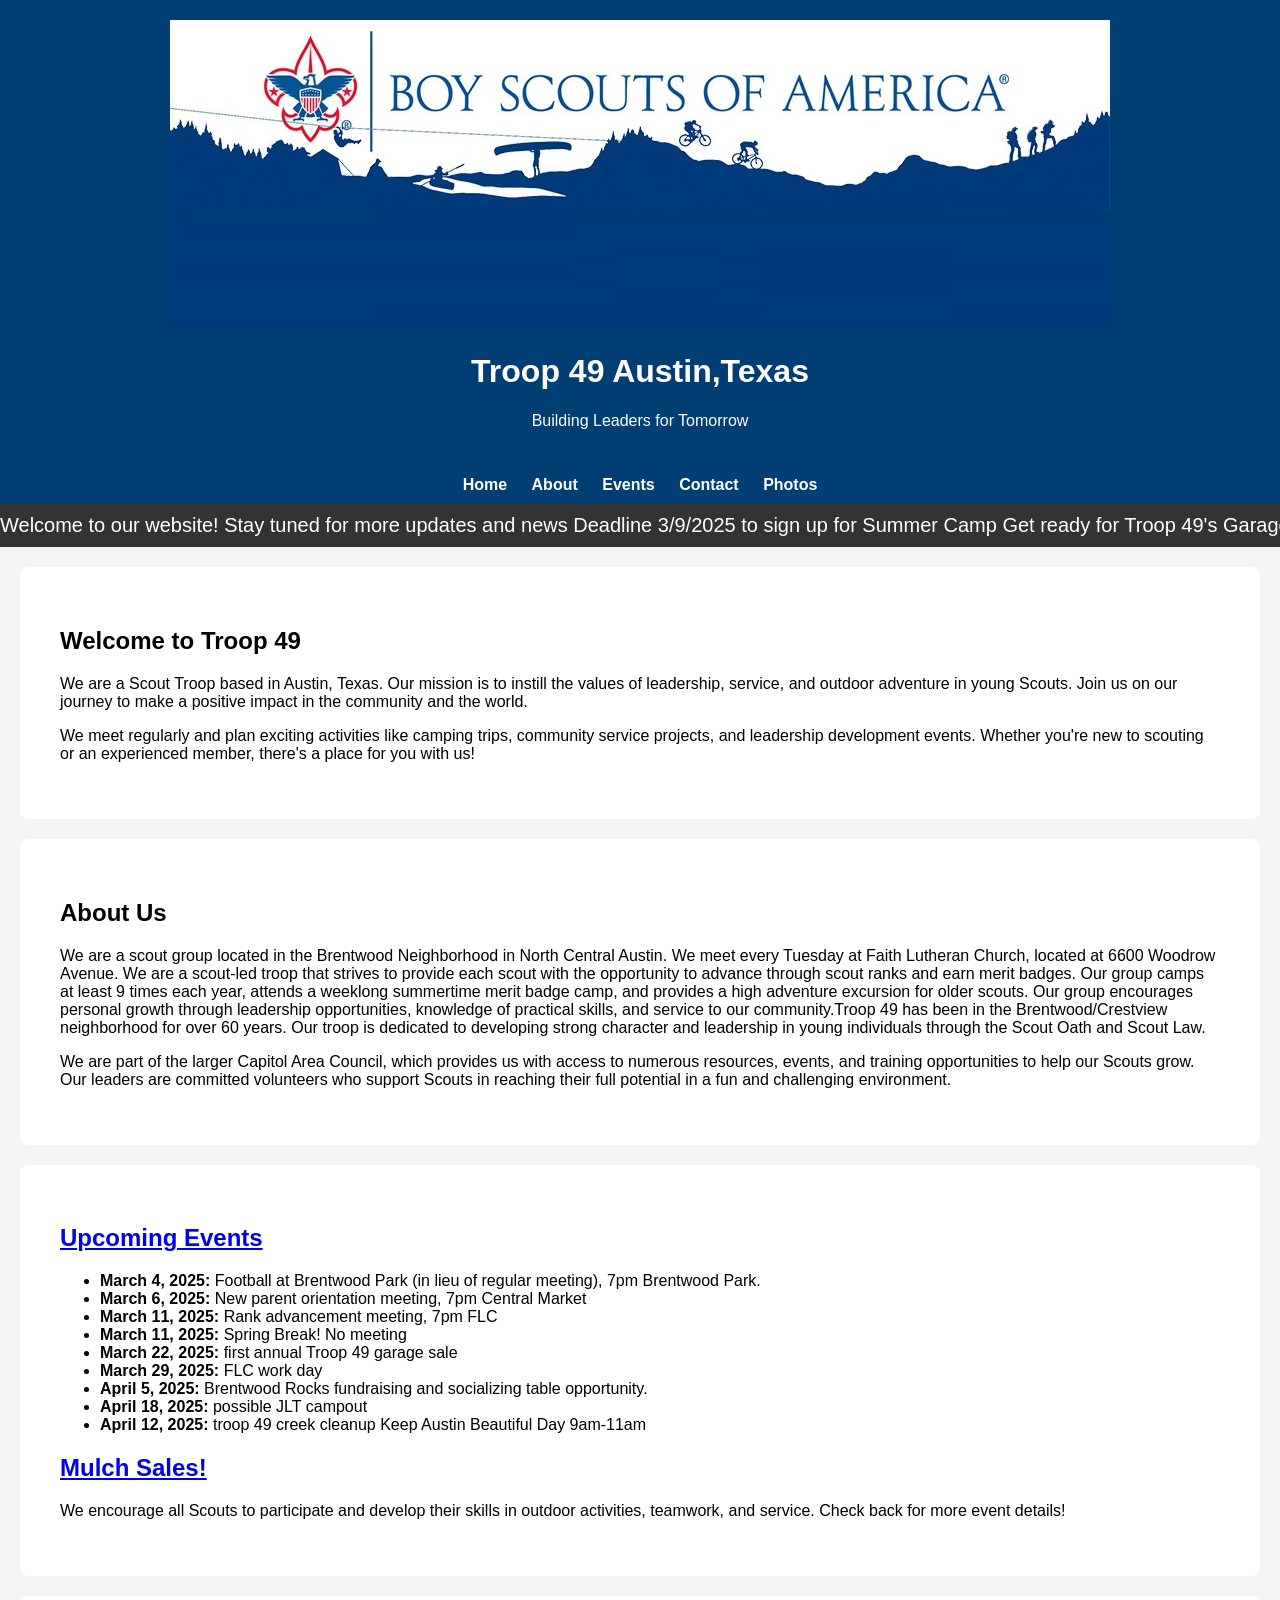
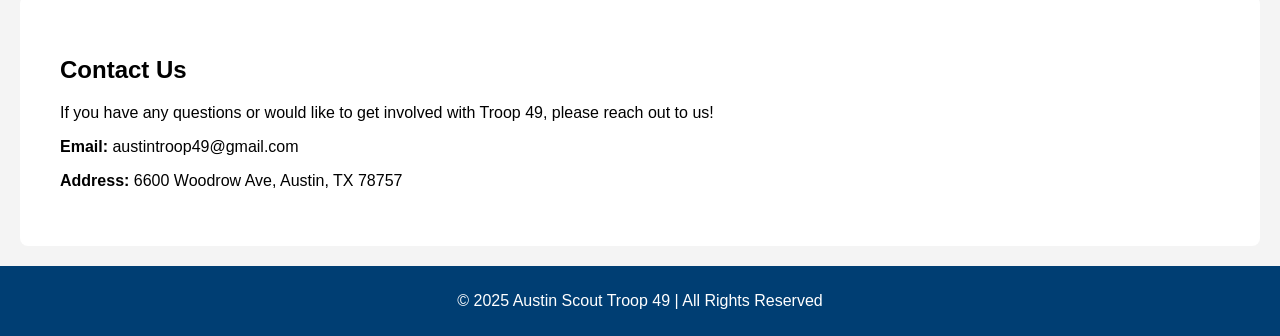
==== index.html @ 8a7c1bbd "Update index.html" ====
<!DOCTYPE html>
<html lang="en">
<head>
    <meta charset="UTF-8">
    <meta name="viewport" content="width=device-width, initial-scale=1.0">
    <title>Austin Scout Troop 49</title>
    <style>
        body {
            font-family: Arial, sans-serif;
            background-color: #f4f4f4;
            margin: 0;
            padding: 0;
        }
        header {
            color: white;
            text-align: center;
            padding: 20px 0;
            background-color: #003E73;
        }
        nav {
            background-color: #003E73;
            text-align: center;
            padding: 10px 0;
        }
        nav a {
            color: white;
            margin: 0 10px;
            text-decoration: none;
            font-weight: bold;
        }
        nav a:hover {
            text-decoration: underline;
        }
        section {
            padding: 40px;
            margin: 20px;
            background-color: white;
            border-radius: 8px;
        }
        footer {
            text-align: center;
            padding: 10px;
            background-color: #003E73;
            color: white;
        }
        .banner {
            width: 100%;              /* Full width */
            overflow: hidden;         /* Hide anything overflowing */
            background-color: #333;   /* Dark background color */
            color: white;             /* White text */
            font-size: 20px;          /* Font size */
            padding: 10px 0;          /* Padding on top and bottom */
            text-align: center;       /* Center align the text */
        }

        /* Scroll animation */
        .banner-text {
            display: inline-block;
            white-space: nowrap;      /* Prevent the text from wrapping */
            animation: scroll 25s linear infinite; /* Animate the text */
        }

        /* Keyframes for the scrolling animation */
        @keyframes scroll {
            from {
                transform: translateX(100%); /* Start off-screen to the right */
            }
            to {
                transform: translateX(-100%); /* End off-screen to the left */
            }
        }
    </style>
</head>
<body>
    <!-- Header Section -->
    <header>
        <img src="T49Header.jpg">
        <br>
        <h1>Troop 49 Austin,Texas</h1>
        <p>Building Leaders for Tomorrow</p>
    </header>

    <!-- Navigation Section -->
    <nav>
        <a href="#home">Home</a>
        <a href="#about">About</a>
        <a href="#events">Events</a>
        <a href="#contact">Contact</a>
        <a href="https://youtube.com">Photos</a>
    </nav>
    <div class="banner">
        <div class="banner-text">
            Welcome to our website! Stay tuned for more updates and news    Deadline 3/9/2025 to sign up for Summer Camp     Get ready for Troop 49's Garage sale 3/22/2025 6am-noon   Do a good turn daily!    Troop 49 is the best!    I love that your still reading this     I dont want it to stop     ok, is stopping.  
        </div>
    </div>
    <!-- Home Section -->
    <section id="home">
        <h2>Welcome to Troop 49</h2>
        <p>We are a Scout Troop based in Austin, Texas. Our mission is to instill the values of leadership, service, and outdoor adventure in young Scouts. Join us on our journey to make a positive impact in the community and the world.</p>
        <p>We meet regularly and plan exciting activities like camping trips, community service projects, and leadership development events. Whether you're new to scouting or an experienced member, there's a place for you with us!</p>
    </section>

    <!-- About Section -->
    <section id="about">
        <h2>About Us</h2>
        <p>We are a scout group located in the Brentwood Neighborhood in North Central Austin. We meet every Tuesday at Faith Lutheran Church, located at 6600 Woodrow Avenue. We are a scout-led troop that strives to provide each scout with the opportunity to advance through scout ranks and earn merit badges. Our group camps at least 9 times each year, attends a weeklong summertime merit badge camp, and provides a high adventure excursion for older scouts. Our group encourages personal growth through leadership opportunities, knowledge of practical skills, and service to our community.Troop 49 has been in the Brentwood/Crestview neighborhood for over 60 years. Our troop is dedicated to developing strong character and leadership in young individuals through the Scout Oath and Scout Law.</p>
        <p>We are part of the larger Capitol Area Council, which provides us with access to numerous resources, events, and training opportunities to help our Scouts grow. Our leaders are committed volunteers who support Scouts in reaching their full potential in a fun and challenging environment.</p>
    </section>

    <!-- Events Section -->
    <section id="events">
        <h2><a href='https://calendar.google.com/calendar/u/0?cid=YXVzdGludHJvb3A0OUBnbWFpbC5jb20'>Upcoming Events</a></h2>
        <ul>
            <li><strong>March 4, 2025:</strong>  Football at Brentwood Park (in lieu of regular meeting), 7pm Brentwood Park.</li>
            <li><strong>March 6, 2025:</strong> New parent orientation meeting, 7pm Central Market</li>
            <li><strong>March 11, 2025:</strong> Rank advancement meeting, 7pm FLC</li>
            <li><strong>March 11, 2025:</strong> Spring Break! No meeting</li>
            <li><strong>March 22, 2025:</strong> first annual Troop 49 garage sale</li>
            <li><strong>March 29, 2025:</strong>  FLC work day</li>
            <li><strong>April 5, 2025:</strong> Brentwood Rocks fundraising and socializing table opportunity.</li>
            <li><strong>April 18, 2025:</strong> possible JLT campout</li>
            <li><strong>April 12, 2025:</strong> troop 49 creek cleanup Keep Austin Beautiful Day 9am-11am</li>
        </ul>
          <h2><a href='https://docs.google.com/document/d/e/2PACX-1vRvjdwzCsVmfj1HRkzFRtf6erlr0mMgmNz7uhwNOyVsHn8fUW0-Z95l8HH4yXUQ0rjEqNwNzP_2DC8o/pub'>Mulch Sales!</a></h2>
    </ul>
        <p>We encourage all Scouts to participate and develop their skills in outdoor activities, teamwork, and service. Check back for more event details!</p>
    </section>

    <!-- Contact Section -->
    <section id="contact">
        <h2>Contact Us</h2>
        <p>If you have any questions or would like to get involved with Troop 49, please reach out to us!</p>
        <p><strong>Email:</strong> austintroop49@gmail.com</p>
        <p><strong>Address:</strong> 6600 Woodrow Ave, Austin, TX 78757</p>
    </section>

    <!-- Footer Section -->
    <footer>
        <p>&copy; 2025 Austin Scout Troop 49 | All Rights Reserved</p>
    </footer>
</body>
</html>
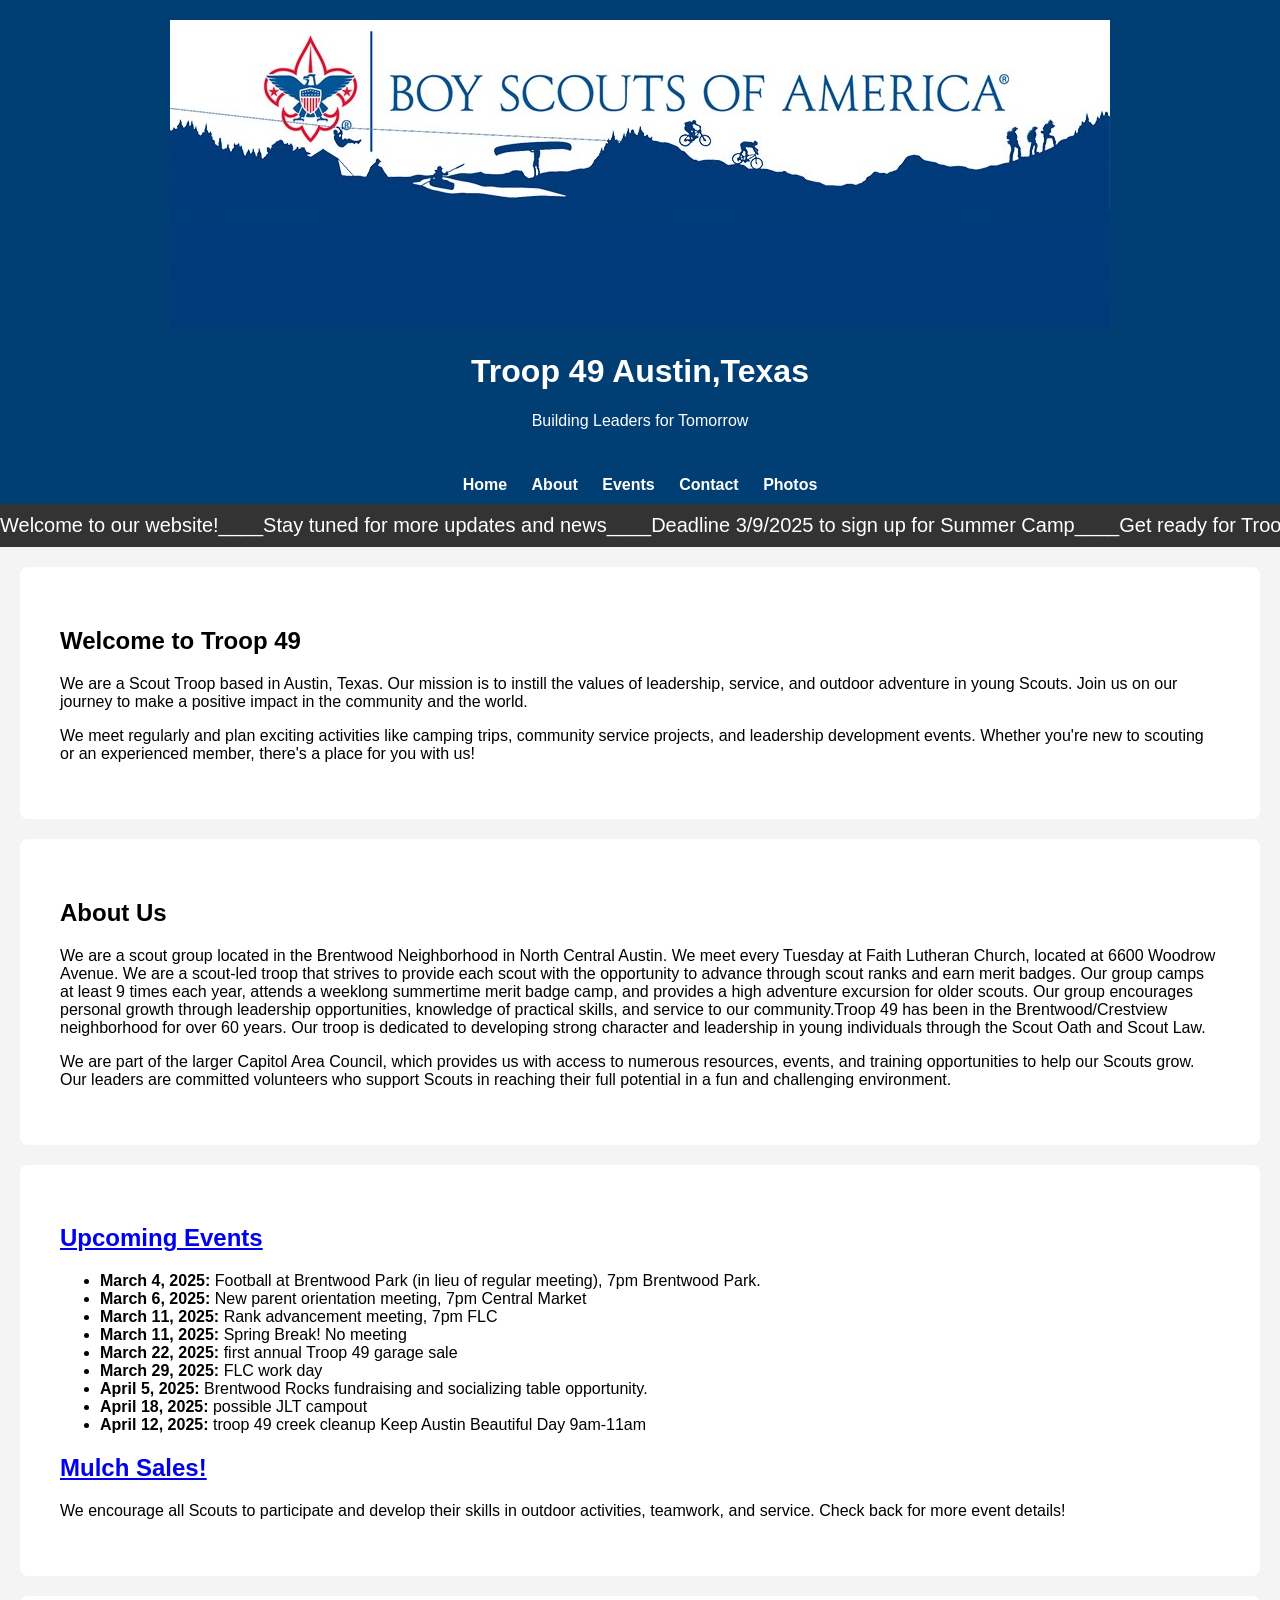
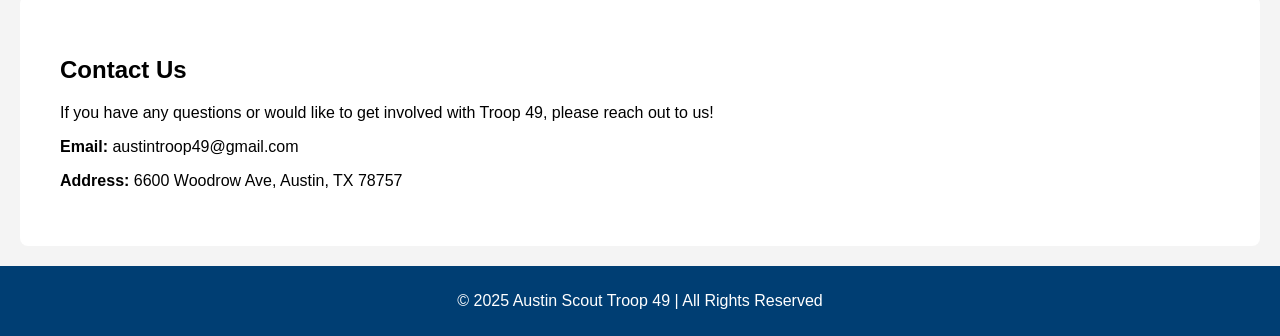
==== commit 63fc28cd: "Update index.html" ====
--- a/index.html
+++ b/index.html
@@ -90,7 +90,7 @@
     </nav>
     <div class="banner">
         <div class="banner-text">
-            Welcome to our website! Stay tuned for more updates and news    Deadline 3/9/2025 to sign up for Summer Camp     Get ready for Troop 49's Garage sale 3/22/2025 6am-noon   Do a good turn daily!    Troop 49 is the best!    I love that your still reading this     I dont want it to stop     ok, is stopping.  
+            Welcome to our website!____Stay tuned for more updates and news____Deadline 3/9/2025 to sign up for Summer Camp____Get ready for Troop 49's Garage sale 3/22/2025 6am-noon____Do a good turn daily!____Troop 49 is the best!____I love that your still reading this____I dont want it to stop_____ok, is stopping.  
         </div>
     </div>
     <!-- Home Section -->
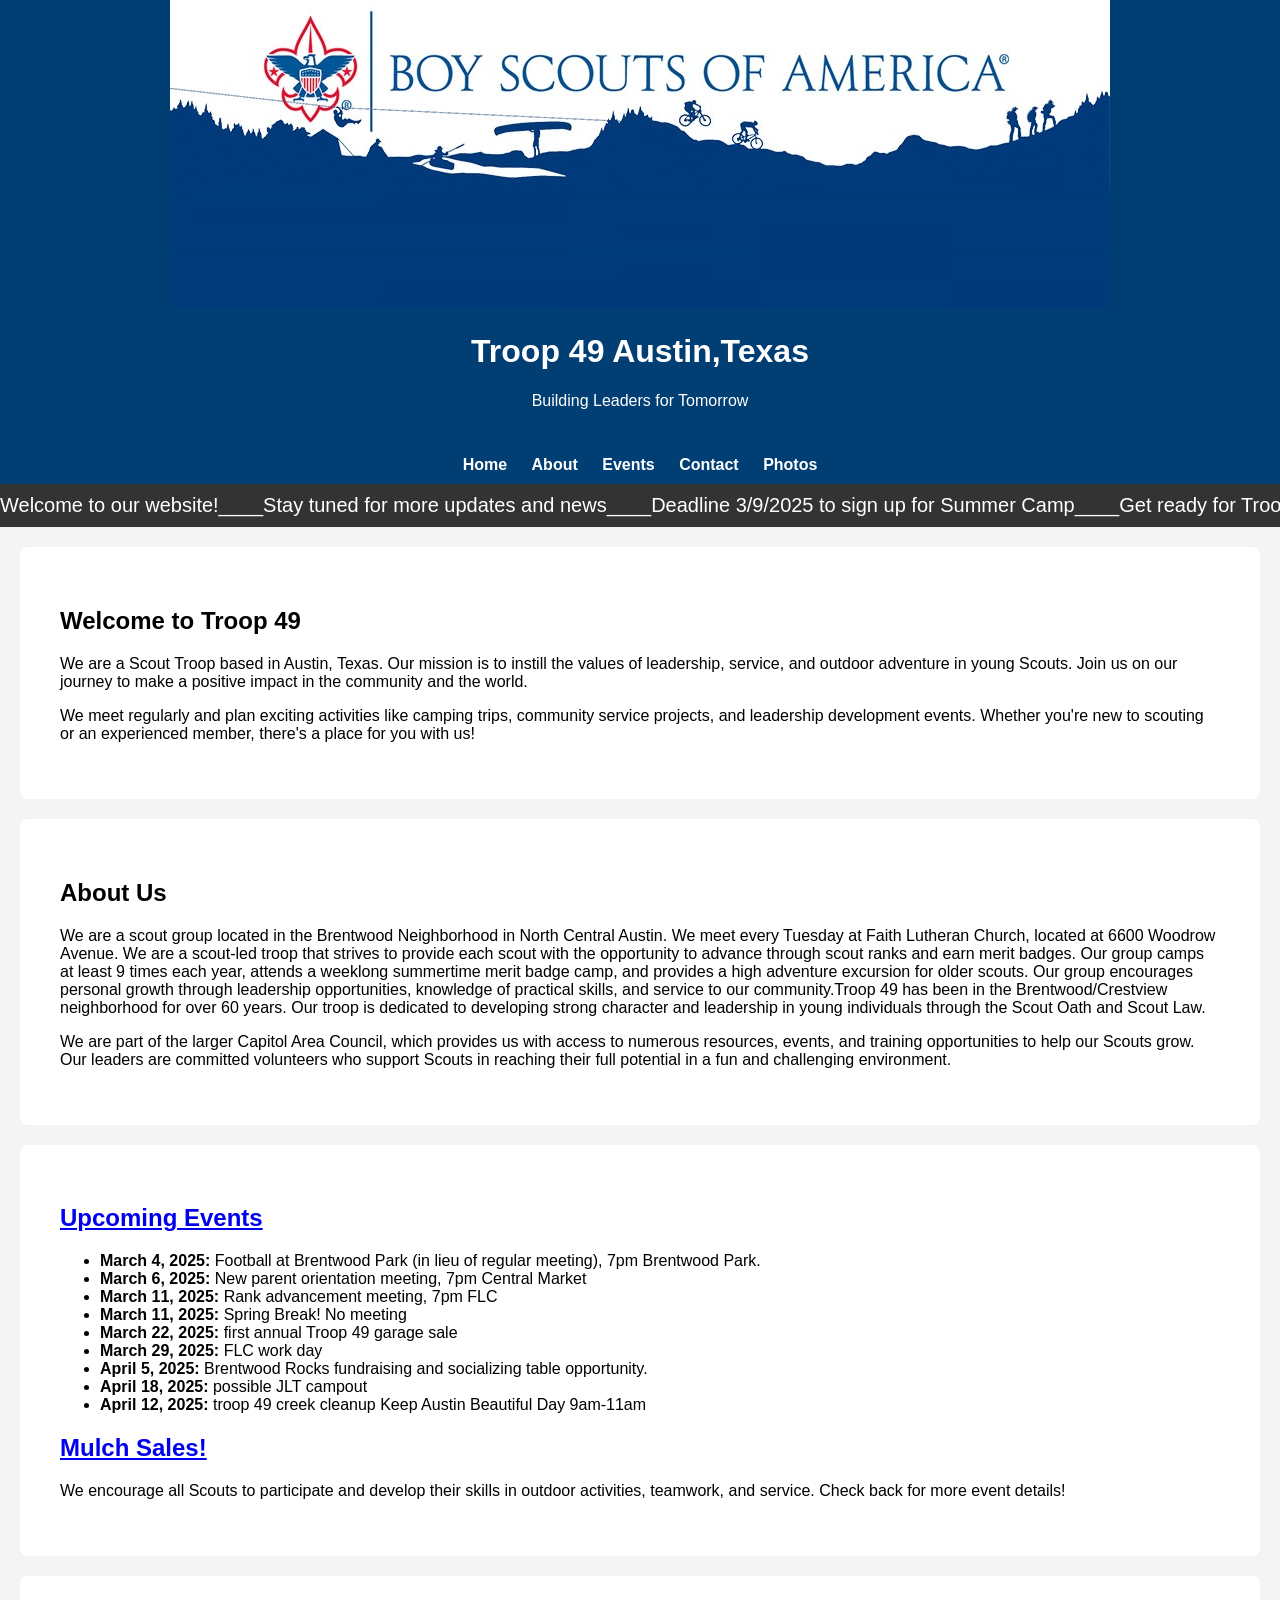
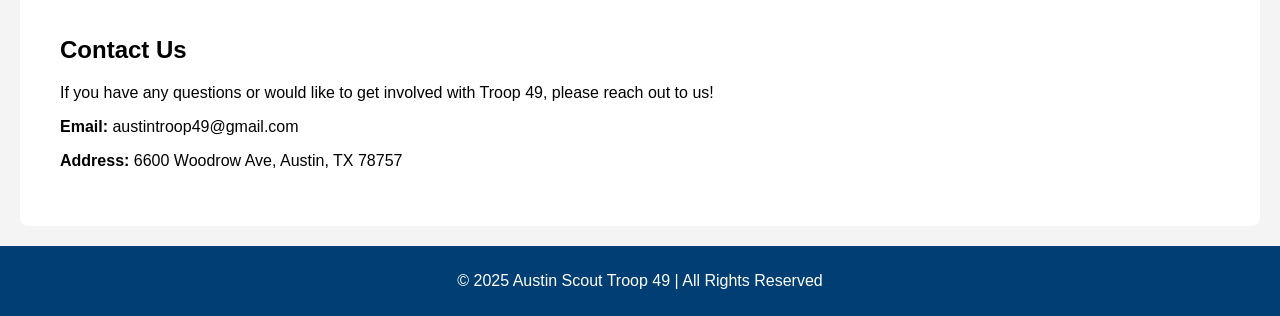
==== commit 0b715936: "Update index.html" ====
--- a/index.html
+++ b/index.html
@@ -5,6 +5,12 @@
     <meta name="viewport" content="width=device-width, initial-scale=1.0">
     <title>Austin Scout Troop 49</title>
     <style>
+        #headerjpg{
+            max-width: 100vw;
+            padding: 0px;
+            margin: 0px;
+        }
+        
         body {
             font-family: Arial, sans-serif;
             background-color: #f4f4f4;
@@ -14,7 +20,7 @@
         header {
             color: white;
             text-align: center;
-            padding: 20px 0;
+            padding: 0 0 20px;
             background-color: #003E73;
         }
         nav {
@@ -74,7 +80,7 @@
 <body>
     <!-- Header Section -->
     <header>
-        <img src="T49Header.jpg">
+        <img src="T49Header.jpg" id="headerjpg">
         <br>
         <h1>Troop 49 Austin,Texas</h1>
         <p>Building Leaders for Tomorrow</p>
@@ -140,3 +146,8 @@
     </footer>
 </body>
 </html>
+
+
+
+
+
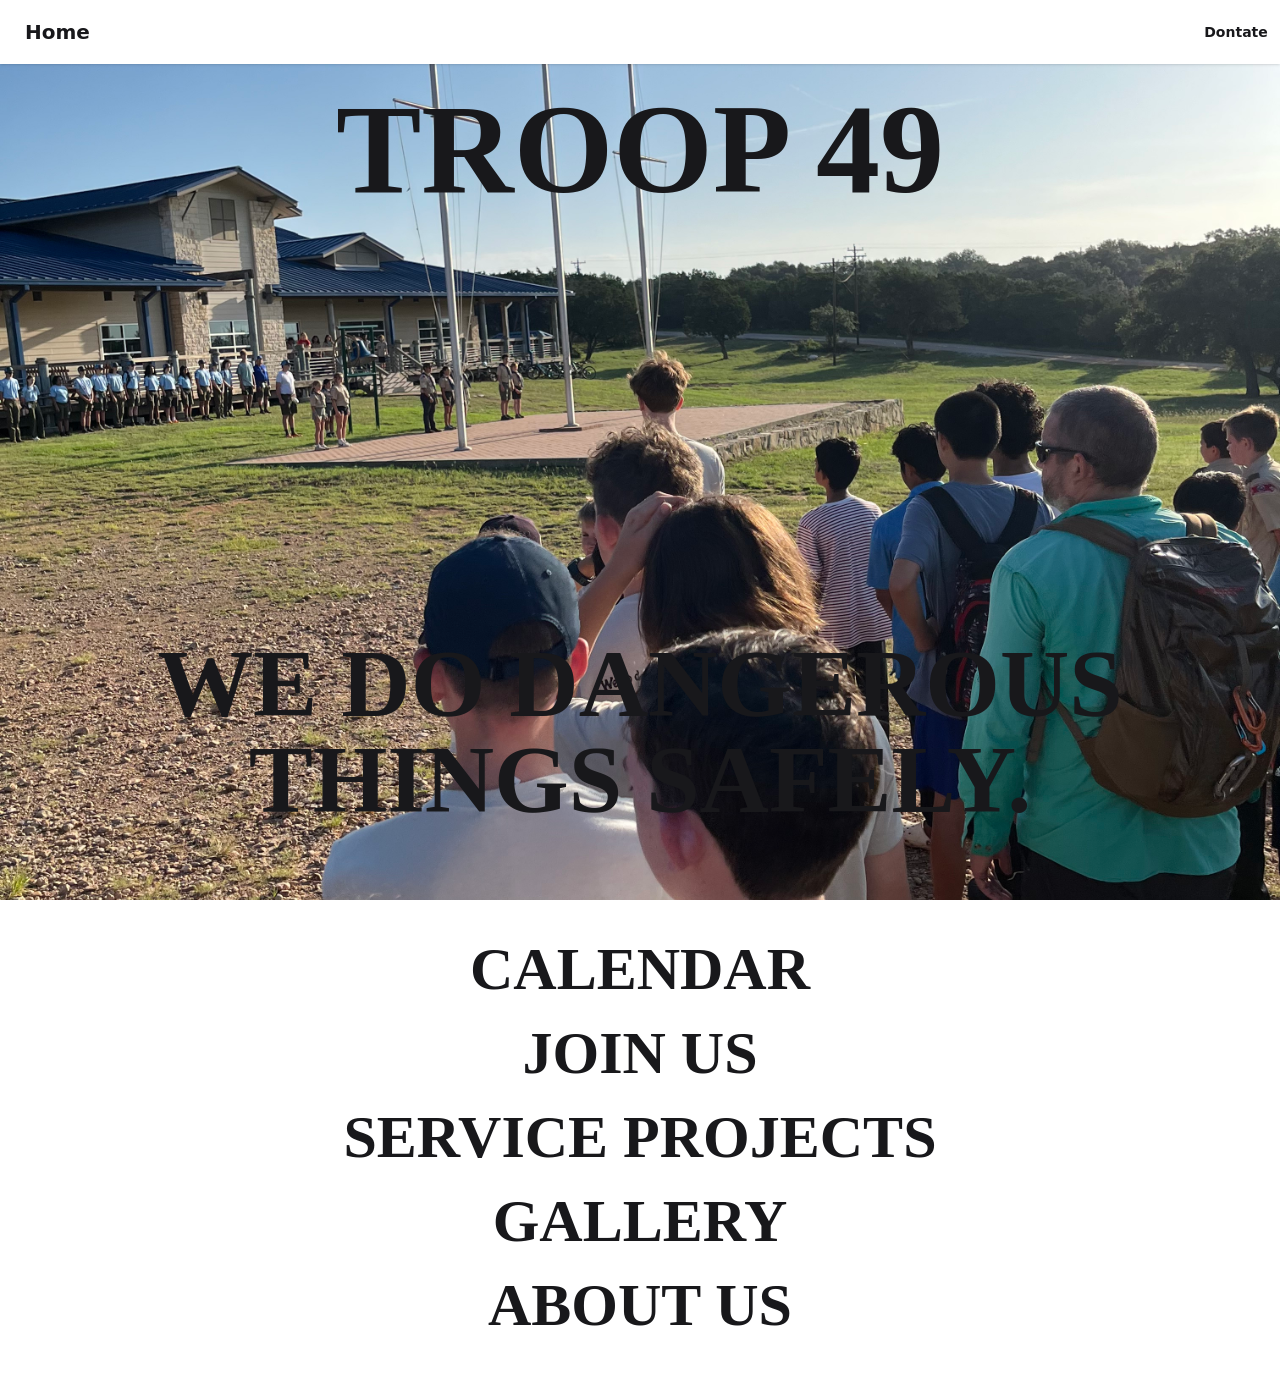
==== commit f5cea4c3: "Add files via upload" ====
--- a/index.html
+++ b/index.html
@@ -1,153 +1,63 @@
-<!DOCTYPE html>
-<html lang="en">
+<!doctype html>
+<html>
 <head>
-    <meta charset="UTF-8">
-    <meta name="viewport" content="width=device-width, initial-scale=1.0">
-    <title>Austin Scout Troop 49</title>
-    <style>
-        #headerjpg{
-            max-width: 100vw;
-            padding: 0px;
-            margin: 0px;
-        }
-        
-        body {
-            font-family: Arial, sans-serif;
-            background-color: #f4f4f4;
-            margin: 0;
-            padding: 0;
-        }
-        header {
-            color: white;
-            text-align: center;
-            padding: 0 0 20px;
-            background-color: #003E73;
-        }
-        nav {
-            background-color: #003E73;
-            text-align: center;
-            padding: 10px 0;
-        }
-        nav a {
-            color: white;
-            margin: 0 10px;
-            text-decoration: none;
-            font-weight: bold;
-        }
-        nav a:hover {
-            text-decoration: underline;
-        }
-        section {
-            padding: 40px;
-            margin: 20px;
-            background-color: white;
-            border-radius: 8px;
-        }
-        footer {
-            text-align: center;
-            padding: 10px;
-            background-color: #003E73;
-            color: white;
-        }
-        .banner {
-            width: 100%;              /* Full width */
-            overflow: hidden;         /* Hide anything overflowing */
-            background-color: #333;   /* Dark background color */
-            color: white;             /* White text */
-            font-size: 20px;          /* Font size */
-            padding: 10px 0;          /* Padding on top and bottom */
-            text-align: center;       /* Center align the text */
-        }
-
-        /* Scroll animation */
-        .banner-text {
-            display: inline-block;
-            white-space: nowrap;      /* Prevent the text from wrapping */
-            animation: scroll 25s linear infinite; /* Animate the text */
-        }
-
-        /* Keyframes for the scrolling animation */
-        @keyframes scroll {
-            from {
-                transform: translateX(100%); /* Start off-screen to the right */
-            }
-            to {
-                transform: translateX(-100%); /* End off-screen to the left */
-            }
-        }
-    </style>
+  <meta charset="UTF-8">
+  <meta name="viewport" content="width=device-width, initial-scale=1.0">
+  <link href="./output.css" rel="stylesheet">
+  <link href="https://api.fontshare.com/v2/css?f[]=supreme@500,700&display=swap" rel="stylesheet"> 
 </head>
 <body>
-    <!-- Header Section -->
-    <header>
-        <img src="T49Header.jpg" id="headerjpg">
-        <br>
-        <h1>Troop 49 Austin,Texas</h1>
-        <p>Building Leaders for Tomorrow</p>
-    </header>
-
-    <!-- Navigation Section -->
-    <nav>
-        <a href="#home">Home</a>
-        <a href="#about">About</a>
-        <a href="#events">Events</a>
-        <a href="#contact">Contact</a>
-        <a href="https://youtube.com">Photos</a>
-    </nav>
-    <div class="banner">
-        <div class="banner-text">
-            Welcome to our website!____Stay tuned for more updates and news____Deadline 3/9/2025 to sign up for Summer Camp____Get ready for Troop 49's Garage sale 3/22/2025 6am-noon____Do a good turn daily!____Troop 49 is the best!____I love that your still reading this____I dont want it to stop_____ok, is stopping.  
+    <div class="navbar bg-base-100 shadow-sm absolute top-0 z-10">
+        <div class="flex-1">
+            <a class="btn btn-ghost text-xl" href="./">Home</a>
+        </div>
+        <div class="flex-none">
+            <button class="btn btn-square btn-ghost">
+                <a href="https://troop49atx.square.site/" class="mr-8">Dontate</a>
+            </button>
         </div>
     </div>
-    <!-- Home Section -->
-    <section id="home">
-        <h2>Welcome to Troop 49</h2>
-        <p>We are a Scout Troop based in Austin, Texas. Our mission is to instill the values of leadership, service, and outdoor adventure in young Scouts. Join us on our journey to make a positive impact in the community and the world.</p>
-        <p>We meet regularly and plan exciting activities like camping trips, community service projects, and leadership development events. Whether you're new to scouting or an experienced member, there's a place for you with us!</p>
-    </section>
 
-    <!-- About Section -->
-    <section id="about">
-        <h2>About Us</h2>
-        <p>We are a scout group located in the Brentwood Neighborhood in North Central Austin. We meet every Tuesday at Faith Lutheran Church, located at 6600 Woodrow Avenue. We are a scout-led troop that strives to provide each scout with the opportunity to advance through scout ranks and earn merit badges. Our group camps at least 9 times each year, attends a weeklong summertime merit badge camp, and provides a high adventure excursion for older scouts. Our group encourages personal growth through leadership opportunities, knowledge of practical skills, and service to our community.Troop 49 has been in the Brentwood/Crestview neighborhood for over 60 years. Our troop is dedicated to developing strong character and leadership in young individuals through the Scout Oath and Scout Law.</p>
-        <p>We are part of the larger Capitol Area Council, which provides us with access to numerous resources, events, and training opportunities to help our Scouts grow. Our leaders are committed volunteers who support Scouts in reaching their full potential in a fun and challenging environment.</p>
-    </section>
-
-    <!-- Events Section -->
-    <section id="events">
-        <h2><a href='https://calendar.google.com/calendar/u/0?cid=YXVzdGludHJvb3A0OUBnbWFpbC5jb20'>Upcoming Events</a></h2>
-        <ul>
-            <li><strong>March 4, 2025:</strong>  Football at Brentwood Park (in lieu of regular meeting), 7pm Brentwood Park.</li>
-            <li><strong>March 6, 2025:</strong> New parent orientation meeting, 7pm Central Market</li>
-            <li><strong>March 11, 2025:</strong> Rank advancement meeting, 7pm FLC</li>
-            <li><strong>March 11, 2025:</strong> Spring Break! No meeting</li>
-            <li><strong>March 22, 2025:</strong> first annual Troop 49 garage sale</li>
-            <li><strong>March 29, 2025:</strong>  FLC work day</li>
-            <li><strong>April 5, 2025:</strong> Brentwood Rocks fundraising and socializing table opportunity.</li>
-            <li><strong>April 18, 2025:</strong> possible JLT campout</li>
-            <li><strong>April 12, 2025:</strong> troop 49 creek cleanup Keep Austin Beautiful Day 9am-11am</li>
-        </ul>
-          <h2><a href='https://docs.google.com/document/d/e/2PACX-1vRvjdwzCsVmfj1HRkzFRtf6erlr0mMgmNz7uhwNOyVsHn8fUW0-Z95l8HH4yXUQ0rjEqNwNzP_2DC8o/pub'>Mulch Sales!</a></h2>
-    </ul>
-        <p>We encourage all Scouts to participate and develop their skills in outdoor activities, teamwork, and service. Check back for more event details!</p>
-    </section>
-
-    <!-- Contact Section -->
-    <section id="contact">
-        <h2>Contact Us</h2>
-        <p>If you have any questions or would like to get involved with Troop 49, please reach out to us!</p>
-        <p><strong>Email:</strong> austintroop49@gmail.com</p>
-        <p><strong>Address:</strong> 6600 Woodrow Ave, Austin, TX 78757</p>
-    </section>
-
-    <!-- Footer Section -->
-    <footer>
-        <p>&copy; 2025 Austin Scout Troop 49 | All Rights Reserved</p>
-    </footer>
+    <div class="relative text-center font-[supreme] font-bold flex h-screen object-center">
+        <img src="hero3.jpg" alt="pluh" class="h-[100vh] min-w-screen overflow-x-hidden object-cover">
+        <p class="absolute top-[5%] left-[50%] translate-x-[-50%] xl:text-9xl lg:text-8xl md:text-7xl text-4xl mt-10">
+            TROOP 49
+        </p>
+        <p class="absolute bottom-[8%] m-0 left-[50%] translate-x-[-50%] w-[90vw] 2xl:text-9xl lg:text-8xl md:text-7xl text-4xl">
+            WE DO DANGEROUS THINGS SAFELY.
+        </p>
+    </div>
+    <div class="flex items-center flex-col justify-center text-center text-6xl m-[3vh] font-[supreme] font-bold">
+        <a href="https://calendar.google.com/calendar/u/0?cid=YXVzdGludHJvb3A0OUBnbWFpbC5jb20" class="w-auto p-3 hover:text-7xl hover:p-1.5">
+            CALENDAR
+        </a>
+        <a onclick="my_modal_2.showModal()" class="w-auto p-3 hover:text-7xl hover:p-1.5 cursor-pointer">
+            JOIN US
+        </a>
+        <dialog id="my_modal_2" class="modal">
+            <div class="modal-box font-sans">
+                <h3 class="text-lg font-bold">Welcome!</h3>
+                <p class="py-4 text-[1rem] font-normal">
+                    Join us on any Tuesday night at Fath Lutheran Church!<br>
+                    6600 Woodrow Ave, Austin, TX 78757; Tuesdays 7:00 PM
+                </p>
+                <div class="modal-action">
+                    <form method="dialog">
+                        <!-- if there is a button in form, it will close the modal -->
+                        <button class="btn">Close</button>
+                    </form>
+                </div>
+            </div>
+        </dialog>
+        <a href="./service" class="text-p w-auto p-3 hover:text-7xl hover:p-1.5">
+            SERVICE PROJECTS
+        </a>
+        <a href="./gallery" class="w-auto p-3 hover:text-7xl hover:p-1.5">
+            GALLERY
+        </a>
+        <a href="./aboutus" class="w-auto p-3 hover:text-7xl hover:p-1.5">
+            ABOUT US
+        </a>
+    </div>
 </body>
-</html>
-
-
-
-
-
+</html>
--- a/output.css
+++ b/output.css
@@ -0,0 +1,1086 @@
+/*! tailwindcss v4.1.13 | MIT License | https://tailwindcss.com */
+@layer properties;
+@layer theme, base, components, utilities;
+@layer theme {
+  :root, :host {
+    --font-sans: ui-sans-serif, system-ui, sans-serif, "Apple Color Emoji",
+      "Segoe UI Emoji", "Segoe UI Symbol", "Noto Color Emoji";
+    --font-mono: ui-monospace, SFMono-Regular, Menlo, Monaco, Consolas, "Liberation Mono",
+      "Courier New", monospace;
+    --spacing: 0.25rem;
+    --text-lg: 1.125rem;
+    --text-lg--line-height: calc(1.75 / 1.125);
+    --text-xl: 1.25rem;
+    --text-xl--line-height: calc(1.75 / 1.25);
+    --text-3xl: 1.875rem;
+    --text-3xl--line-height: calc(2.25 / 1.875);
+    --text-4xl: 2.25rem;
+    --text-4xl--line-height: calc(2.5 / 2.25);
+    --text-6xl: 3.75rem;
+    --text-6xl--line-height: 1;
+    --text-7xl: 4.5rem;
+    --text-7xl--line-height: 1;
+    --text-8xl: 6rem;
+    --text-8xl--line-height: 1;
+    --text-9xl: 8rem;
+    --text-9xl--line-height: 1;
+    --font-weight-normal: 400;
+    --font-weight-bold: 700;
+    --default-font-family: var(--font-sans);
+    --default-mono-font-family: var(--font-mono);
+  }
+}
+@layer base {
+  *, ::after, ::before, ::backdrop, ::file-selector-button {
+    box-sizing: border-box;
+    margin: 0;
+    padding: 0;
+    border: 0 solid;
+  }
+  html, :host {
+    line-height: 1.5;
+    -webkit-text-size-adjust: 100%;
+    tab-size: 4;
+    font-family: var(--default-font-family, ui-sans-serif, system-ui, sans-serif, "Apple Color Emoji", "Segoe UI Emoji", "Segoe UI Symbol", "Noto Color Emoji");
+    font-feature-settings: var(--default-font-feature-settings, normal);
+    font-variation-settings: var(--default-font-variation-settings, normal);
+    -webkit-tap-highlight-color: transparent;
+  }
+  hr {
+    height: 0;
+    color: inherit;
+    border-top-width: 1px;
+  }
+  abbr:where([title]) {
+    -webkit-text-decoration: underline dotted;
+    text-decoration: underline dotted;
+  }
+  h1, h2, h3, h4, h5, h6 {
+    font-size: inherit;
+    font-weight: inherit;
+  }
+  a {
+    color: inherit;
+    -webkit-text-decoration: inherit;
+    text-decoration: inherit;
+  }
+  b, strong {
+    font-weight: bolder;
+  }
+  code, kbd, samp, pre {
+    font-family: var(--default-mono-font-family, ui-monospace, SFMono-Regular, Menlo, Monaco, Consolas, "Liberation Mono", "Courier New", monospace);
+    font-feature-settings: var(--default-mono-font-feature-settings, normal);
+    font-variation-settings: var(--default-mono-font-variation-settings, normal);
+    font-size: 1em;
+  }
+  small {
+    font-size: 80%;
+  }
+  sub, sup {
+    font-size: 75%;
+    line-height: 0;
+    position: relative;
+    vertical-align: baseline;
+  }
+  sub {
+    bottom: -0.25em;
+  }
+  sup {
+    top: -0.5em;
+  }
+  table {
+    text-indent: 0;
+    border-color: inherit;
+    border-collapse: collapse;
+  }
+  :-moz-focusring {
+    outline: auto;
+  }
+  progress {
+    vertical-align: baseline;
+  }
+  summary {
+    display: list-item;
+  }
+  ol, ul, menu {
+    list-style: none;
+  }
+  img, svg, video, canvas, audio, iframe, embed, object {
+    display: block;
+    vertical-align: middle;
+  }
+  img, video {
+    max-width: 100%;
+    height: auto;
+  }
+  button, input, select, optgroup, textarea, ::file-selector-button {
+    font: inherit;
+    font-feature-settings: inherit;
+    font-variation-settings: inherit;
+    letter-spacing: inherit;
+    color: inherit;
+    border-radius: 0;
+    background-color: transparent;
+    opacity: 1;
+  }
+  :where(select:is([multiple], [size])) optgroup {
+    font-weight: bolder;
+  }
+  :where(select:is([multiple], [size])) optgroup option {
+    padding-inline-start: 20px;
+  }
+  ::file-selector-button {
+    margin-inline-end: 4px;
+  }
+  ::placeholder {
+    opacity: 1;
+  }
+  @supports (not (-webkit-appearance: -apple-pay-button))  or (contain-intrinsic-size: 1px) {
+    ::placeholder {
+      color: currentcolor;
+      @supports (color: color-mix(in lab, red, red)) {
+        color: color-mix(in oklab, currentcolor 50%, transparent);
+      }
+    }
+  }
+  textarea {
+    resize: vertical;
+  }
+  ::-webkit-search-decoration {
+    -webkit-appearance: none;
+  }
+  ::-webkit-date-and-time-value {
+    min-height: 1lh;
+    text-align: inherit;
+  }
+  ::-webkit-datetime-edit {
+    display: inline-flex;
+  }
+  ::-webkit-datetime-edit-fields-wrapper {
+    padding: 0;
+  }
+  ::-webkit-datetime-edit, ::-webkit-datetime-edit-year-field, ::-webkit-datetime-edit-month-field, ::-webkit-datetime-edit-day-field, ::-webkit-datetime-edit-hour-field, ::-webkit-datetime-edit-minute-field, ::-webkit-datetime-edit-second-field, ::-webkit-datetime-edit-millisecond-field, ::-webkit-datetime-edit-meridiem-field {
+    padding-block: 0;
+  }
+  ::-webkit-calendar-picker-indicator {
+    line-height: 1;
+  }
+  :-moz-ui-invalid {
+    box-shadow: none;
+  }
+  button, input:where([type="button"], [type="reset"], [type="submit"]), ::file-selector-button {
+    appearance: button;
+  }
+  ::-webkit-inner-spin-button, ::-webkit-outer-spin-button {
+    height: auto;
+  }
+  [hidden]:where(:not([hidden="until-found"])) {
+    display: none !important;
+  }
+}
+@layer utilities {
+  .diff {
+    position: relative;
+    display: grid;
+    width: 100%;
+    overflow: hidden;
+    webkit-user-select: none;
+    user-select: none;
+    grid-template-rows: 1fr 1.8rem 1fr;
+    direction: ltr;
+    container-type: inline-size;
+    grid-template-columns: auto 1fr;
+    &:focus-visible, &:has(.diff-item-1:focus-visible) {
+      outline-style: var(--tw-outline-style);
+      outline-width: 2px;
+      outline-offset: 1px;
+      outline-color: var(--color-base-content);
+    }
+    &:focus-visible {
+      outline-style: var(--tw-outline-style);
+      outline-width: 2px;
+      outline-offset: 1px;
+      outline-color: var(--color-base-content);
+      .diff-resizer {
+        min-width: 95cqi;
+        max-width: 95cqi;
+      }
+    }
+    &:has(.diff-item-1:focus-visible) {
+      outline-style: var(--tw-outline-style);
+      outline-width: 2px;
+      outline-offset: 1px;
+      .diff-resizer {
+        min-width: 5cqi;
+        max-width: 5cqi;
+      }
+    }
+    @supports (-webkit-overflow-scrolling: touch) and (overflow: -webkit-paged-x) {
+      &:focus {
+        .diff-resizer {
+          min-width: 5cqi;
+          max-width: 5cqi;
+        }
+      }
+      &:has(.diff-item-1:focus) {
+        .diff-resizer {
+          min-width: 95cqi;
+          max-width: 95cqi;
+        }
+      }
+    }
+  }
+  .modal {
+    pointer-events: none;
+    visibility: hidden;
+    position: fixed;
+    inset: calc(0.25rem * 0);
+    margin: calc(0.25rem * 0);
+    display: grid;
+    height: 100%;
+    max-height: none;
+    width: 100%;
+    max-width: none;
+    align-items: center;
+    justify-items: center;
+    background-color: transparent;
+    padding: calc(0.25rem * 0);
+    color: inherit;
+    overflow-x: hidden;
+    transition: translate 0.3s ease-out, visibility 0.3s allow-discrete, background-color 0.3s ease-out, opacity 0.1s ease-out;
+    overflow-y: hidden;
+    overscroll-behavior: contain;
+    z-index: 999;
+    scrollbar-gutter: auto;
+    &::backdrop {
+      display: none;
+    }
+    &.modal-open, &[open], &:target {
+      pointer-events: auto;
+      visibility: visible;
+      opacity: 100%;
+      background-color: oklch(0% 0 0/ 0.4);
+      .modal-box {
+        translate: 0 0;
+        scale: 1;
+        opacity: 1;
+      }
+    }
+    @starting-style {
+      &.modal-open, &[open], &:target {
+        visibility: hidden;
+        opacity: 0%;
+      }
+    }
+  }
+  .diff-item-2 {
+    position: relative;
+    grid-column-start: 1;
+    grid-row: span 3 / span 3;
+    grid-row-start: 1;
+    &:after {
+      pointer-events: none;
+      position: absolute;
+      top: calc(1/2 * 100%);
+      right: 1px;
+      bottom: calc(0.25rem * 0);
+      z-index: 2;
+      border-radius: calc(infinity * 1px);
+      background-color: var(--color-base-100);
+      @supports (color: color-mix(in lab, red, red)) {
+        background-color: color-mix(in oklab, var(--color-base-100) 50%, transparent);
+      }
+      width: 1.2rem;
+      height: 1.8rem;
+      border: 2px solid var(--color-base-100);
+      content: "";
+      outline: 1px solid var(--color-base-content);
+      @supports (color: color-mix(in lab, red, red)) {
+        outline: 1px solid color-mix(in oklab, var(--color-base-content) 5%, #0000);
+      }
+      outline-offset: -3px;
+      backdrop-filter: blur(8px);
+      box-shadow: 0 1px 2px 0 oklch(0% 0 0 / 0.1);
+      translate: 50% -50%;
+    }
+    > * {
+      pointer-events: none;
+      position: absolute;
+      top: calc(0.25rem * 0);
+      bottom: calc(0.25rem * 0);
+      left: calc(0.25rem * 0);
+      height: 100%;
+      width: 100cqi;
+      max-width: none;
+      object-fit: cover;
+      object-position: center;
+    }
+    @supports (-webkit-overflow-scrolling: touch) and (overflow: -webkit-paged-x) {
+      &:after {
+        content: none;
+      }
+    }
+  }
+  .diff-item-1 {
+    position: relative;
+    z-index: 1;
+    grid-column-start: 1;
+    grid-row: span 3 / span 3;
+    grid-row-start: 1;
+    overflow: hidden;
+    border-right: 2px solid var(--color-base-100);
+    &:focus-visible {
+      --tw-outline-style: none;
+      outline-style: none;
+    }
+    > * {
+      pointer-events: none;
+      position: absolute;
+      top: calc(0.25rem * 0);
+      bottom: calc(0.25rem * 0);
+      left: calc(0.25rem * 0);
+      height: 100%;
+      width: 100cqi;
+      max-width: none;
+      object-fit: cover;
+      object-position: center;
+    }
+  }
+  .btn {
+    :where(&) {
+      width: unset;
+    }
+    display: inline-flex;
+    flex-shrink: 0;
+    cursor: pointer;
+    flex-wrap: nowrap;
+    align-items: center;
+    justify-content: center;
+    gap: calc(0.25rem * 1.5);
+    text-align: center;
+    vertical-align: middle;
+    outline-offset: 2px;
+    webkit-user-select: none;
+    user-select: none;
+    padding-inline: var(--btn-p);
+    color: var(--btn-fg);
+    --tw-prose-links: var(--btn-fg);
+    height: var(--size);
+    font-size: var(--fontsize, 0.875rem);
+    font-weight: 600;
+    outline-color: var(--btn-color, var(--color-base-content));
+    transition-property: color, background-color, border-color, box-shadow;
+    transition-timing-function: cubic-bezier(0, 0, 0.2, 1);
+    transition-duration: 0.2s;
+    border-start-start-radius: var(--join-ss, var(--radius-field));
+    border-start-end-radius: var(--join-se, var(--radius-field));
+    border-end-start-radius: var(--join-es, var(--radius-field));
+    border-end-end-radius: var(--join-ee, var(--radius-field));
+    background-color: var(--btn-bg);
+    background-size: auto, calc(var(--noise) * 100%);
+    background-image: none, var(--btn-noise);
+    border-width: var(--border);
+    border-style: solid;
+    border-color: var(--btn-border);
+    text-shadow: 0 0.5px oklch(100% 0 0 / calc(var(--depth) * 0.15));
+    touch-action: manipulation;
+    box-shadow: 0 0.5px 0 0.5px oklch(100% 0 0 / calc(var(--depth) * 6%)) inset, var(--btn-shadow);
+    --size: calc(var(--size-field, 0.25rem) * 10);
+    --btn-bg: var(--btn-color, var(--color-base-200));
+    --btn-fg: var(--color-base-content);
+    --btn-p: 1rem;
+    --btn-border: var(--btn-bg);
+    @supports (color: color-mix(in lab, red, red)) {
+      --btn-border: color-mix(in oklab, var(--btn-bg), #000 calc(var(--depth) * 5%));
+    }
+    --btn-shadow: 0 3px 2px -2px var(--btn-bg),
+    0 4px 3px -2px var(--btn-bg);
+    @supports (color: color-mix(in lab, red, red)) {
+      --btn-shadow: 0 3px 2px -2px color-mix(in oklab, var(--btn-bg) calc(var(--depth) * 30%), #0000),
+    0 4px 3px -2px color-mix(in oklab, var(--btn-bg) calc(var(--depth) * 30%), #0000);
+    }
+    --btn-noise: var(--fx-noise);
+    .prose & {
+      text-decoration-line: none;
+    }
+    @media (hover: hover) {
+      &:hover {
+        --btn-bg: var(--btn-color, var(--color-base-200));
+        @supports (color: color-mix(in lab, red, red)) {
+          --btn-bg: color-mix(in oklab, var(--btn-color, var(--color-base-200)), #000 7%);
+        }
+      }
+    }
+    &:focus-visible, &:has(:focus-visible) {
+      outline-width: 2px;
+      outline-style: solid;
+      isolation: isolate;
+    }
+    &:active:not(.btn-active) {
+      translate: 0 0.5px;
+      --btn-bg: var(--btn-color, var(--color-base-200));
+      @supports (color: color-mix(in lab, red, red)) {
+        --btn-bg: color-mix(in oklab, var(--btn-color, var(--color-base-200)), #000 5%);
+      }
+      --btn-border: var(--btn-color, var(--color-base-200));
+      @supports (color: color-mix(in lab, red, red)) {
+        --btn-border: color-mix(in oklab, var(--btn-color, var(--color-base-200)), #000 7%);
+      }
+      --btn-shadow: 0 0 0 0 oklch(0% 0 0/0), 0 0 0 0 oklch(0% 0 0/0);
+    }
+    &:is(:disabled, [disabled], .btn-disabled) {
+      &:not(.btn-link, .btn-ghost) {
+        background-color: var(--color-base-content);
+        @supports (color: color-mix(in lab, red, red)) {
+          background-color: color-mix(in oklab, var(--color-base-content) 10%, transparent);
+        }
+        box-shadow: none;
+      }
+      pointer-events: none;
+      --btn-border: #0000;
+      --btn-noise: none;
+      --btn-fg: var(--color-base-content);
+      @supports (color: color-mix(in lab, red, red)) {
+        --btn-fg: color-mix(in oklch, var(--color-base-content) 20%, #0000);
+      }
+      @media (hover: hover) {
+        &:hover {
+          pointer-events: none;
+          background-color: var(--color-neutral);
+          @supports (color: color-mix(in lab, red, red)) {
+            background-color: color-mix(in oklab, var(--color-neutral) 20%, transparent);
+          }
+          --btn-border: #0000;
+          --btn-fg: var(--color-base-content);
+          @supports (color: color-mix(in lab, red, red)) {
+            --btn-fg: color-mix(in oklch, var(--color-base-content) 20%, #0000);
+          }
+        }
+      }
+    }
+    &:is(input[type="checkbox"], input[type="radio"]) {
+      appearance: none;
+      &::after {
+        content: attr(aria-label);
+      }
+    }
+    &:where(input:checked:not(.filter .btn)) {
+      --btn-color: var(--color-primary);
+      --btn-fg: var(--color-primary-content);
+      isolation: isolate;
+    }
+  }
+  .diff-resizer {
+    position: relative;
+    z-index: 1;
+    grid-column-start: 1;
+    grid-row-start: 2;
+    height: calc(0.25rem * 4);
+    width: 50cqi;
+    max-width: calc(100cqi - 1rem);
+    min-width: 1rem;
+    resize: horizontal;
+    overflow: hidden;
+    opacity: 0%;
+    transform: scaleY(3) translate(0.35rem, 0.35rem);
+    cursor: ew-resize;
+    transform-origin: 100% 100%;
+    clip-path: inset(calc(100% - 0.75rem) 0 0 calc(100% - 0.75rem));
+    transition: min-width 0.3s ease-out, max-width 0.3s ease-out;
+  }
+  .absolute {
+    position: absolute;
+  }
+  .relative {
+    position: relative;
+  }
+  .top-0 {
+    top: calc(var(--spacing) * 0);
+  }
+  .top-\[5\%\] {
+    top: 5%;
+  }
+  .bottom-\[8\%\] {
+    bottom: 8%;
+  }
+  .left-\[50\%\] {
+    left: 50%;
+  }
+  .z-10 {
+    z-index: 10;
+  }
+  .modal-box {
+    grid-column-start: 1;
+    grid-row-start: 1;
+    max-height: 100vh;
+    width: calc(11/12 * 100%);
+    max-width: 32rem;
+    background-color: var(--color-base-100);
+    padding: calc(0.25rem * 6);
+    transition: translate 0.3s ease-out, scale 0.3s ease-out, opacity 0.2s ease-out 0.05s, box-shadow 0.3s ease-out;
+    border-top-left-radius: var(--modal-tl, var(--radius-box));
+    border-top-right-radius: var(--modal-tr, var(--radius-box));
+    border-bottom-left-radius: var(--modal-bl, var(--radius-box));
+    border-bottom-right-radius: var(--modal-br, var(--radius-box));
+    scale: 95%;
+    opacity: 0;
+    box-shadow: oklch(0% 0 0/ 0.25) 0px 25px 50px -12px;
+    overflow-y: auto;
+    overscroll-behavior: contain;
+  }
+  .m-0 {
+    margin: calc(var(--spacing) * 0);
+  }
+  .m-10 {
+    margin: calc(var(--spacing) * 10);
+  }
+  .m-\[3vh\] {
+    margin: 3vh;
+  }
+  .modal-action {
+    margin-top: calc(0.25rem * 6);
+    display: flex;
+    justify-content: flex-end;
+    gap: calc(0.25rem * 2);
+  }
+  .mt-10 {
+    margin-top: calc(var(--spacing) * 10);
+  }
+  .mt-16 {
+    margin-top: calc(var(--spacing) * 16);
+  }
+  .mt-17 {
+    margin-top: calc(var(--spacing) * 17);
+  }
+  .mt-\[10vw\] {
+    margin-top: 10vw;
+  }
+  .mr-8 {
+    margin-right: calc(var(--spacing) * 8);
+  }
+  .navbar {
+    display: flex;
+    width: 100%;
+    align-items: center;
+    padding: 0.5rem;
+    min-height: 4rem;
+  }
+  .flex {
+    display: flex;
+  }
+  .aspect-16\/9 {
+    aspect-ratio: 16/9;
+  }
+  .btn-square {
+    padding-inline: calc(0.25rem * 0);
+    width: var(--size);
+    height: var(--size);
+  }
+  .h-\[100vh\] {
+    height: 100vh;
+  }
+  .h-auto {
+    height: auto;
+  }
+  .h-screen {
+    height: 100vh;
+  }
+  .max-h-\[60vh\] {
+    max-height: 60vh;
+  }
+  .w-\[80vw\] {
+    width: 80vw;
+  }
+  .w-\[90vw\] {
+    width: 90vw;
+  }
+  .w-auto {
+    width: auto;
+  }
+  .max-w-\[40vw\] {
+    max-width: 40vw;
+  }
+  .min-w-screen {
+    min-width: 100vw;
+  }
+  .flex-1 {
+    flex: 1;
+  }
+  .flex-none {
+    flex: none;
+  }
+  .translate-x-\[-50\%\] {
+    --tw-translate-x: -50%;
+    translate: var(--tw-translate-x) var(--tw-translate-y);
+  }
+  .cursor-pointer {
+    cursor: pointer;
+  }
+  .flex-col {
+    flex-direction: column;
+  }
+  .items-center {
+    align-items: center;
+  }
+  .justify-center {
+    justify-content: center;
+  }
+  .overflow-x-hidden {
+    overflow-x: hidden;
+  }
+  .bg-base-100 {
+    background-color: var(--color-base-100);
+  }
+  .object-cover {
+    object-fit: cover;
+  }
+  .object-center {
+    object-position: center;
+  }
+  .p-3 {
+    padding: calc(var(--spacing) * 3);
+  }
+  .py-4 {
+    padding-block: calc(var(--spacing) * 4);
+  }
+  .text-center {
+    text-align: center;
+  }
+  .font-\[supreme\] {
+    font-family: supreme;
+  }
+  .font-sans {
+    font-family: var(--font-sans);
+  }
+  .text-3xl {
+    font-size: var(--text-3xl);
+    line-height: var(--tw-leading, var(--text-3xl--line-height));
+  }
+  .text-4xl {
+    font-size: var(--text-4xl);
+    line-height: var(--tw-leading, var(--text-4xl--line-height));
+  }
+  .text-6xl {
+    font-size: var(--text-6xl);
+    line-height: var(--tw-leading, var(--text-6xl--line-height));
+  }
+  .text-7xl {
+    font-size: var(--text-7xl);
+    line-height: var(--tw-leading, var(--text-7xl--line-height));
+  }
+  .text-lg {
+    font-size: var(--text-lg);
+    line-height: var(--tw-leading, var(--text-lg--line-height));
+  }
+  .text-xl {
+    font-size: var(--text-xl);
+    line-height: var(--tw-leading, var(--text-xl--line-height));
+  }
+  .text-\[1rem\] {
+    font-size: 1rem;
+  }
+  .font-bold {
+    --tw-font-weight: var(--font-weight-bold);
+    font-weight: var(--font-weight-bold);
+  }
+  .font-normal {
+    --tw-font-weight: var(--font-weight-normal);
+    font-weight: var(--font-weight-normal);
+  }
+  .shadow-sm {
+    --tw-shadow: 0 1px 3px 0 var(--tw-shadow-color, rgb(0 0 0 / 0.1)), 0 1px 2px -1px var(--tw-shadow-color, rgb(0 0 0 / 0.1));
+    box-shadow: var(--tw-inset-shadow), var(--tw-inset-ring-shadow), var(--tw-ring-offset-shadow), var(--tw-ring-shadow), var(--tw-shadow);
+  }
+  .btn-ghost {
+    &:not(.btn-active, :hover, :active:focus, :focus-visible) {
+      --btn-shadow: "";
+      --btn-bg: #0000;
+      --btn-border: #0000;
+      --btn-noise: none;
+      &:not(:disabled, [disabled], .btn-disabled) {
+        outline-color: currentcolor;
+        --btn-fg: currentColor;
+      }
+    }
+    @media (hover: none) {
+      &:hover:not(.btn-active, :active, :focus-visible, :disabled, [disabled], .btn-disabled) {
+        --btn-shadow: "";
+        --btn-bg: #0000;
+        --btn-border: #0000;
+        --btn-noise: none;
+        --btn-fg: currentColor;
+      }
+    }
+  }
+  .btn-primary {
+    --btn-color: var(--color-primary);
+    --btn-fg: var(--color-primary-content);
+  }
+  .hover\:p-1\.5 {
+    &:hover {
+      @media (hover: hover) {
+        padding: calc(var(--spacing) * 1.5);
+      }
+    }
+  }
+  .hover\:text-7xl {
+    &:hover {
+      @media (hover: hover) {
+        font-size: var(--text-7xl);
+        line-height: var(--tw-leading, var(--text-7xl--line-height));
+      }
+    }
+  }
+  .md\:text-7xl {
+    @media (width >= 48rem) {
+      font-size: var(--text-7xl);
+      line-height: var(--tw-leading, var(--text-7xl--line-height));
+    }
+  }
+  .lg\:text-8xl {
+    @media (width >= 64rem) {
+      font-size: var(--text-8xl);
+      line-height: var(--tw-leading, var(--text-8xl--line-height));
+    }
+  }
+  .xl\:text-9xl {
+    @media (width >= 80rem) {
+      font-size: var(--text-9xl);
+      line-height: var(--tw-leading, var(--text-9xl--line-height));
+    }
+  }
+  .\32 xl\:text-9xl {
+    @media (width >= 96rem) {
+      font-size: var(--text-9xl);
+      line-height: var(--tw-leading, var(--text-9xl--line-height));
+    }
+  }
+}
+@layer base {
+  :where(:root),:root:has(input.theme-controller[value=light]:checked),[data-theme=light] {
+    color-scheme: light;
+    --color-base-100: oklch(100% 0 0);
+    --color-base-200: oklch(98% 0 0);
+    --color-base-300: oklch(95% 0 0);
+    --color-base-content: oklch(21% 0.006 285.885);
+    --color-primary: oklch(45% 0.24 277.023);
+    --color-primary-content: oklch(93% 0.034 272.788);
+    --color-secondary: oklch(65% 0.241 354.308);
+    --color-secondary-content: oklch(94% 0.028 342.258);
+    --color-accent: oklch(77% 0.152 181.912);
+    --color-accent-content: oklch(38% 0.063 188.416);
+    --color-neutral: oklch(14% 0.005 285.823);
+    --color-neutral-content: oklch(92% 0.004 286.32);
+    --color-info: oklch(74% 0.16 232.661);
+    --color-info-content: oklch(29% 0.066 243.157);
+    --color-success: oklch(76% 0.177 163.223);
+    --color-success-content: oklch(37% 0.077 168.94);
+    --color-warning: oklch(82% 0.189 84.429);
+    --color-warning-content: oklch(41% 0.112 45.904);
+    --color-error: oklch(71% 0.194 13.428);
+    --color-error-content: oklch(27% 0.105 12.094);
+    --radius-selector: 0.5rem;
+    --radius-field: 0.25rem;
+    --radius-box: 0.5rem;
+    --size-selector: 0.25rem;
+    --size-field: 0.25rem;
+    --border: 1px;
+    --depth: 1;
+    --noise: 0;
+  }
+}
+@layer base {
+  @media (prefers-color-scheme: dark) {
+    :root:not([data-theme]) {
+      color-scheme: dark;
+      --color-base-100: oklch(25.33% 0.016 252.42);
+      --color-base-200: oklch(23.26% 0.014 253.1);
+      --color-base-300: oklch(21.15% 0.012 254.09);
+      --color-base-content: oklch(97.807% 0.029 256.847);
+      --color-primary: oklch(58% 0.233 277.117);
+      --color-primary-content: oklch(96% 0.018 272.314);
+      --color-secondary: oklch(65% 0.241 354.308);
+      --color-secondary-content: oklch(94% 0.028 342.258);
+      --color-accent: oklch(77% 0.152 181.912);
+      --color-accent-content: oklch(38% 0.063 188.416);
+      --color-neutral: oklch(14% 0.005 285.823);
+      --color-neutral-content: oklch(92% 0.004 286.32);
+      --color-info: oklch(74% 0.16 232.661);
+      --color-info-content: oklch(29% 0.066 243.157);
+      --color-success: oklch(76% 0.177 163.223);
+      --color-success-content: oklch(37% 0.077 168.94);
+      --color-warning: oklch(82% 0.189 84.429);
+      --color-warning-content: oklch(41% 0.112 45.904);
+      --color-error: oklch(71% 0.194 13.428);
+      --color-error-content: oklch(27% 0.105 12.094);
+      --radius-selector: 0.5rem;
+      --radius-field: 0.25rem;
+      --radius-box: 0.5rem;
+      --size-selector: 0.25rem;
+      --size-field: 0.25rem;
+      --border: 1px;
+      --depth: 1;
+      --noise: 0;
+    }
+  }
+}
+@layer base {
+  :root:has(input.theme-controller[value=light]:checked),[data-theme=light] {
+    color-scheme: light;
+    --color-base-100: oklch(100% 0 0);
+    --color-base-200: oklch(98% 0 0);
+    --color-base-300: oklch(95% 0 0);
+    --color-base-content: oklch(21% 0.006 285.885);
+    --color-primary: oklch(45% 0.24 277.023);
+    --color-primary-content: oklch(93% 0.034 272.788);
+    --color-secondary: oklch(65% 0.241 354.308);
+    --color-secondary-content: oklch(94% 0.028 342.258);
+    --color-accent: oklch(77% 0.152 181.912);
+    --color-accent-content: oklch(38% 0.063 188.416);
+    --color-neutral: oklch(14% 0.005 285.823);
+    --color-neutral-content: oklch(92% 0.004 286.32);
+    --color-info: oklch(74% 0.16 232.661);
+    --color-info-content: oklch(29% 0.066 243.157);
+    --color-success: oklch(76% 0.177 163.223);
+    --color-success-content: oklch(37% 0.077 168.94);
+    --color-warning: oklch(82% 0.189 84.429);
+    --color-warning-content: oklch(41% 0.112 45.904);
+    --color-error: oklch(71% 0.194 13.428);
+    --color-error-content: oklch(27% 0.105 12.094);
+    --radius-selector: 0.5rem;
+    --radius-field: 0.25rem;
+    --radius-box: 0.5rem;
+    --size-selector: 0.25rem;
+    --size-field: 0.25rem;
+    --border: 1px;
+    --depth: 1;
+    --noise: 0;
+  }
+}
+@layer base {
+  :root:has(input.theme-controller[value=dark]:checked),[data-theme=dark] {
+    color-scheme: dark;
+    --color-base-100: oklch(25.33% 0.016 252.42);
+    --color-base-200: oklch(23.26% 0.014 253.1);
+    --color-base-300: oklch(21.15% 0.012 254.09);
+    --color-base-content: oklch(97.807% 0.029 256.847);
+    --color-primary: oklch(58% 0.233 277.117);
+    --color-primary-content: oklch(96% 0.018 272.314);
+    --color-secondary: oklch(65% 0.241 354.308);
+    --color-secondary-content: oklch(94% 0.028 342.258);
+    --color-accent: oklch(77% 0.152 181.912);
+    --color-accent-content: oklch(38% 0.063 188.416);
+    --color-neutral: oklch(14% 0.005 285.823);
+    --color-neutral-content: oklch(92% 0.004 286.32);
+    --color-info: oklch(74% 0.16 232.661);
+    --color-info-content: oklch(29% 0.066 243.157);
+    --color-success: oklch(76% 0.177 163.223);
+    --color-success-content: oklch(37% 0.077 168.94);
+    --color-warning: oklch(82% 0.189 84.429);
+    --color-warning-content: oklch(41% 0.112 45.904);
+    --color-error: oklch(71% 0.194 13.428);
+    --color-error-content: oklch(27% 0.105 12.094);
+    --radius-selector: 0.5rem;
+    --radius-field: 0.25rem;
+    --radius-box: 0.5rem;
+    --size-selector: 0.25rem;
+    --size-field: 0.25rem;
+    --border: 1px;
+    --depth: 1;
+    --noise: 0;
+  }
+}
+@layer base {
+  :root {
+    --fx-noise: url("data:image/svg+xml,%3Csvg xmlns='http://www.w3.org/2000/svg' viewBox='0 0 200 200'%3E%3Cfilter id='a'%3E%3CfeTurbulence type='fractalNoise' baseFrequency='1.34' numOctaves='4' stitchTiles='stitch'%3E%3C/feTurbulence%3E%3C/filter%3E%3Crect width='200' height='200' filter='url(%23a)' opacity='0.2'%3E%3C/rect%3E%3C/svg%3E");
+  }
+}
+@layer base {
+  :root {
+    scrollbar-color: currentColor #0000;
+    @supports (color: color-mix(in lab, red, red)) {
+      scrollbar-color: color-mix(in oklch, currentColor 35%, #0000) #0000;
+    }
+  }
+}
+@layer base {
+  @property --radialprogress {
+    syntax: "<percentage>";
+    inherits: true;
+    initial-value: 0%;
+  }
+}
+@layer base {
+  :root:has( .modal-open, .modal[open], .modal:target, .modal-toggle:checked, .drawer:not([class*="drawer-open"]) > .drawer-toggle:checked ) {
+    overflow: hidden;
+  }
+}
+@layer base {
+  :where( :root:has( .modal-open, .modal[open], .modal:target, .modal-toggle:checked, .drawer:not(.drawer-open) > .drawer-toggle:checked ) ) {
+    scrollbar-gutter: stable;
+    background-image: linear-gradient(var(--color-base-100), var(--color-base-100));
+    --root-bg: var(--color-base-100);
+    @supports (color: color-mix(in lab, red, red)) {
+      --root-bg: color-mix(in srgb, var(--color-base-100), oklch(0% 0 0) 40%);
+    }
+  }
+  :where(.modal[open], .modal-open, .modal-toggle:checked + .modal):not(.modal-start, .modal-end) {
+    scrollbar-gutter: stable;
+  }
+}
+@layer base {
+  :root, [data-theme] {
+    background-color: var(--root-bg, var(--color-base-100));
+    color: var(--color-base-content);
+  }
+}
+@keyframes rating {
+  0%, 40% {
+    scale: 1.1;
+    filter: brightness(1.05) contrast(1.05);
+  }
+}
+@keyframes dropdown {
+  0% {
+    opacity: 0;
+  }
+}
+@keyframes radio {
+  0% {
+    padding: 5px;
+  }
+  50% {
+    padding: 3px;
+  }
+}
+@keyframes toast {
+  0% {
+    scale: 0.9;
+    opacity: 0;
+  }
+  100% {
+    scale: 1;
+    opacity: 1;
+  }
+}
+@keyframes skeleton {
+  0% {
+    background-position: 150%;
+  }
+  100% {
+    background-position: -50%;
+  }
+}
+@keyframes progress {
+  50% {
+    background-position-x: -115%;
+  }
+}
+@property --tw-translate-x {
+  syntax: "*";
+  inherits: false;
+  initial-value: 0;
+}
+@property --tw-translate-y {
+  syntax: "*";
+  inherits: false;
+  initial-value: 0;
+}
+@property --tw-translate-z {
+  syntax: "*";
+  inherits: false;
+  initial-value: 0;
+}
+@property --tw-font-weight {
+  syntax: "*";
+  inherits: false;
+}
+@property --tw-shadow {
+  syntax: "*";
+  inherits: false;
+  initial-value: 0 0 #0000;
+}
+@property --tw-shadow-color {
+  syntax: "*";
+  inherits: false;
+}
+@property --tw-shadow-alpha {
+  syntax: "<percentage>";
+  inherits: false;
+  initial-value: 100%;
+}
+@property --tw-inset-shadow {
+  syntax: "*";
+  inherits: false;
+  initial-value: 0 0 #0000;
+}
+@property --tw-inset-shadow-color {
+  syntax: "*";
+  inherits: false;
+}
+@property --tw-inset-shadow-alpha {
+  syntax: "<percentage>";
+  inherits: false;
+  initial-value: 100%;
+}
+@property --tw-ring-color {
+  syntax: "*";
+  inherits: false;
+}
+@property --tw-ring-shadow {
+  syntax: "*";
+  inherits: false;
+  initial-value: 0 0 #0000;
+}
+@property --tw-inset-ring-color {
+  syntax: "*";
+  inherits: false;
+}
+@property --tw-inset-ring-shadow {
+  syntax: "*";
+  inherits: false;
+  initial-value: 0 0 #0000;
+}
+@property --tw-ring-inset {
+  syntax: "*";
+  inherits: false;
+}
+@property --tw-ring-offset-width {
+  syntax: "<length>";
+  inherits: false;
+  initial-value: 0px;
+}
+@property --tw-ring-offset-color {
+  syntax: "*";
+  inherits: false;
+  initial-value: #fff;
+}
+@property --tw-ring-offset-shadow {
+  syntax: "*";
+  inherits: false;
+  initial-value: 0 0 #0000;
+}
+@layer properties {
+  @supports ((-webkit-hyphens: none) and (not (margin-trim: inline))) or ((-moz-orient: inline) and (not (color:rgb(from red r g b)))) {
+    *, ::before, ::after, ::backdrop {
+      --tw-translate-x: 0;
+      --tw-translate-y: 0;
+      --tw-translate-z: 0;
+      --tw-font-weight: initial;
+      --tw-shadow: 0 0 #0000;
+      --tw-shadow-color: initial;
+      --tw-shadow-alpha: 100%;
+      --tw-inset-shadow: 0 0 #0000;
+      --tw-inset-shadow-color: initial;
+      --tw-inset-shadow-alpha: 100%;
+      --tw-ring-color: initial;
+      --tw-ring-shadow: 0 0 #0000;
+      --tw-inset-ring-color: initial;
+      --tw-inset-ring-shadow: 0 0 #0000;
+      --tw-ring-inset: initial;
+      --tw-ring-offset-width: 0px;
+      --tw-ring-offset-color: #fff;
+      --tw-ring-offset-shadow: 0 0 #0000;
+    }
+  }
+}
